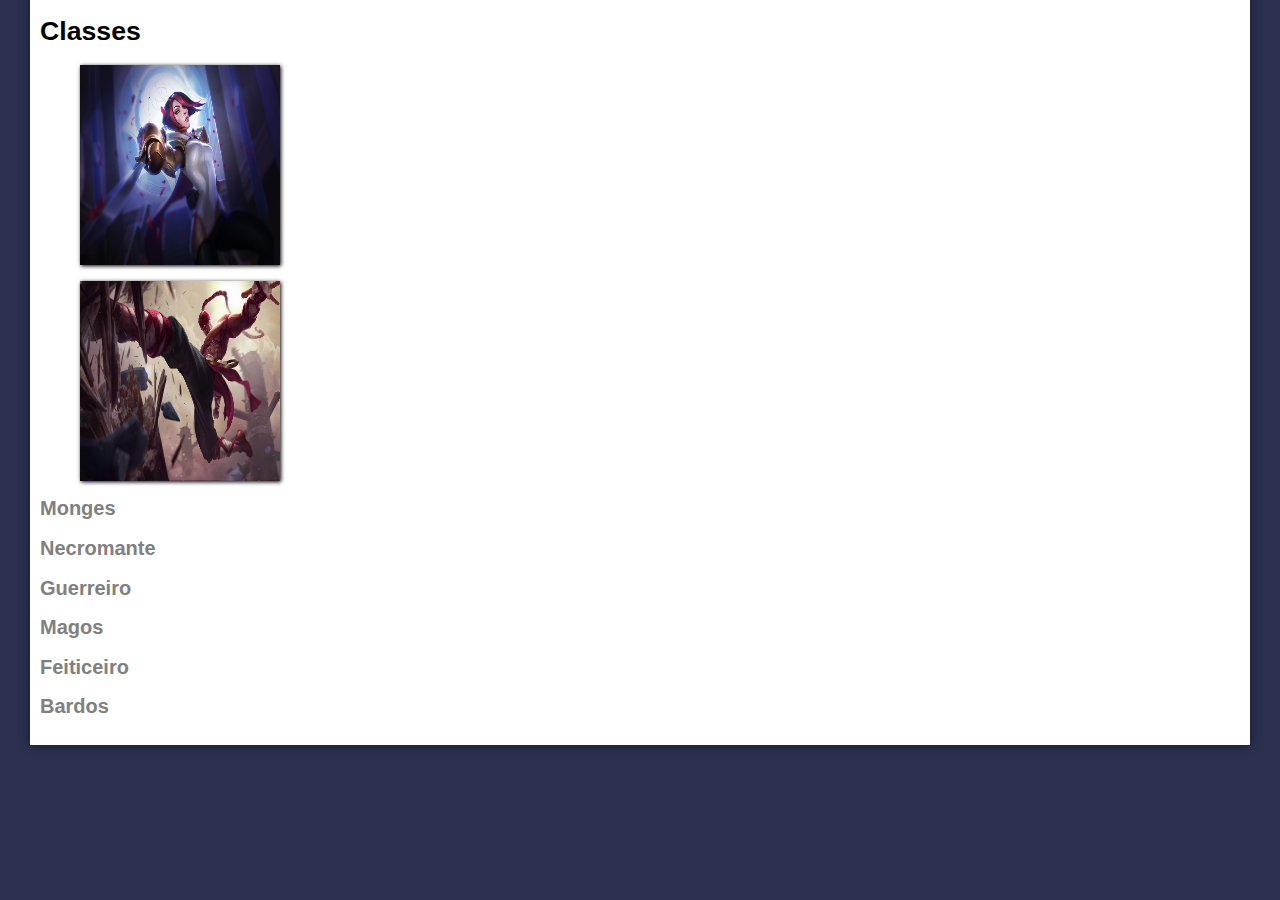
==== Tester/classes.html @ abdc1c75 "Adicionei o site" ====
<!DOCTYPE html>
<html lang="pt-br">
<head>
    <meta charset="UTF-8">
    <meta name="viewport" content="width=device-width, initial-scale=1.0">
    <link rel="stylesheet" type="text/css" href="Css/estilo.css"/>
    <title>Classes</title>
</head>
<body>
    <div id="interface">
        <h1>Classes</h1>
        
        <figure class="foto-legenda">
            <img src="Imagens/Espadachim.jpg">
            
            <figcaption>
                <h2 id="titulo-legenda">Espadachim</h2>
                <p>Espadachim é um dos personagens que tem habilidades incriveis com uma espada, difícil de duelar com eles.</p>
            </figcaption>

        </figure>

        
        <figure class="foto-legenda">
        <img src="Imagens/Monge.jpg">

        <figcaption>
            <h2 id="titulo-legenda">Monge</h2>
            <p>Monge é um dos personagens que tem habilidades de lutas sem utilizar nenhuma arma. </p>
        </figcaption>
        </figure>

        <h2>Monges</h2>
        <h2>Necromante</h2>
        <h2>Guerreiro</h2>
        <h2>Magos</h2>
        <h2>Feiticeiro</h2>
        <h2>Bardos</h2>
    </div>
</body>
</html>
---- Tester/Css/estilo.css ----
@charset "UTF-8";
@font-face{
    font-family: 'fonte-medieval';
    src: url(../Fontes/Seagram.ttf);
}
    body{
        background-color: #2a304e;
    }

    /* Formatação de Titulos*/

    h1 {
        font-family: arial;
        font-size: 20pt;
        color:black;
    }
    h2 {
        font-family: arial;
        font-size: 15pt;
        color: gray;
    }

    h2#titulo-legenda {
        font-family: arial;
        font-size: 15pt;
        color: white;
    }

    /* Formatação de imagens com legendas */

    figure.foto-legenda{
        position: relative;
        box-shadow: 1px 1px 4px black;
        width: 200px;
        height: 200px;
    }

    figure.foto-legenda img{ 
        width: 100%;
        height: 100%;
    }

    figure.foto-legenda figcaption{
        opacity: 0;
        position: absolute;
        top: 0px;
        background-color: rgba(0,0,0,.4);
        width: 100%;
        height: 100%;
        color: white;
        padding: 10px;
        box-sizing: border-box;
        transition: opacity .5s;
    }

    figure:hover figcaption{
        opacity: 1;
    }

    /* Formatação de Menu*/

    nav#menu {
        display: block;
    }

    nav#menu ul{
        list-style: none;
        text-transform: uppercase;
        position: absolute;
        top: -20px;
        left: 650px;
    }

    nav#menu h1{
        display: none;
    }

    nav#menu li{
        display: inline-block;
        background-color: #dddddd;
        padding: 10px;
        margin: 2px;
    }

    nav#menu li:hover{
        background-color: #606060;
        transition: background-color .5s;
    }

    nav#menu a{
        color: black;
        text-decoration: none;
    }

    nav#menu a:hover{
        color:white;
    }

    /* Formatação Interface */

    div#interface {
        width: 1200px;
        background-color: white;
        margin: -20px auto -50px auto;
        box-shadow: 0px 0px 10px rgba(0,0,0,.4);
        padding: 10px;
    }

    /* Formatação do Cabeçalho */

    header#cabecalho{

        border-bottom: 1px gray solid;
    }

    header#cabecalho h1{
        font-family: fonte-medieval;
        font-size: 25pt;
        color: #606060;
        text-shadow: 1px 1px 1px rgba(0,0,0,.6);
        padding: 0px;
        margin-bottom: 0px;
    }

    
    header#cabecalho h2{
        font-family: arial, sans-serif;
        font-size: 15pt;
        color: #888888;
        margin-top: 0px;
    }

    /* Formatação de Semântica */

    section#corpo{
        display: block;
        width: 600px;
        float: left;
        border-right: 1px solid #606060;
        padding-right: 15px;
    }

    aside#lateral{
        display: block;
        width: 450px;
        float: right;
    }

    footer#rodape{
        clear: both;
        text-align: center;
        border-top: 1px solid #606060;
    }
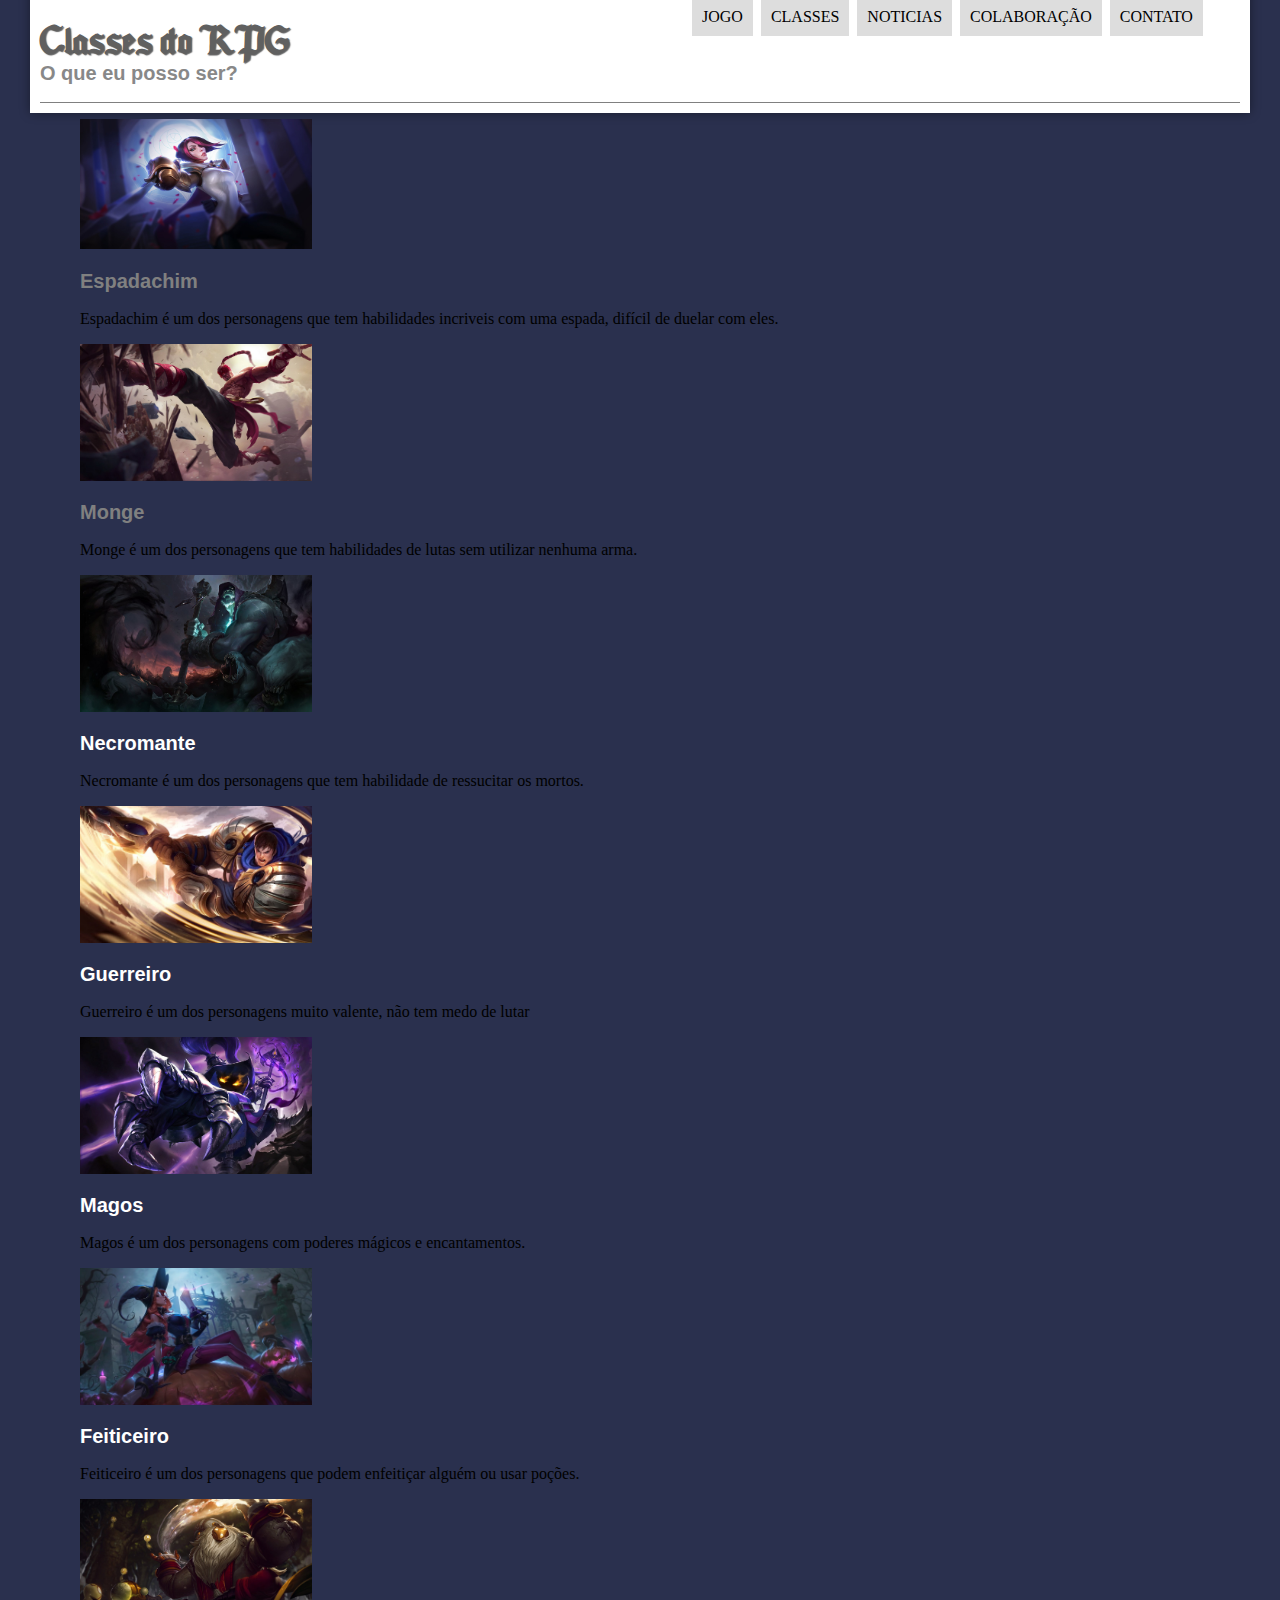
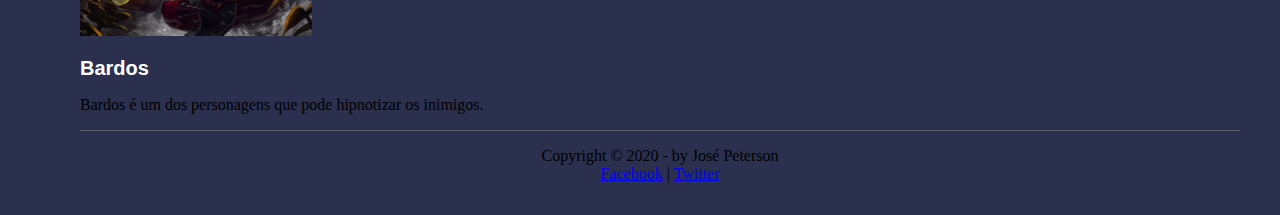
==== commit 9f32b27d: "Site versão 2" ====
--- a/Tester/classes.html
+++ b/Tester/classes.html
@@ -3,39 +3,102 @@
 <head>
     <meta charset="UTF-8">
     <meta name="viewport" content="width=device-width, initial-scale=1.0">
-    <link rel="stylesheet" type="text/css" href="Css/estilo.css"/>
+    <link rel="stylesheet" type="text/css" href="Css/fotos.css"/>
+    <link rel="stylesheet" type="text/css" href="Css/estilo.css">
     <title>Classes</title>
 </head>
 <body>
     <div id="interface">
-        <h1>Classes</h1>
-        
-        <figure class="foto-legenda">
-            <img src="Imagens/Espadachim.jpg">
+
+        <header id="cabecalho">
+            <hgroup>
+                <h1>Classes do RPG</h1>
+                <h2>O que eu posso ser?</h2>
+            </hgroup>
             
-            <figcaption>
-                <h2 id="titulo-legenda">Espadachim</h2>
-                <p>Espadachim é um dos personagens que tem habilidades incriveis com uma espada, difícil de duelar com eles.</p>
-            </figcaption>
+            <nav id="menu">
+            <h1>Menu Principal</h1>
+                <ul>
+                    <li> <a href="index.html">Jogo</a> </li>
+                    <li> <a href="classes.html">Classes</a></li>
+                    <li> <a href="noticia.html">Noticias</a></li>
+                    <li> <a href="colaboracao.html">Colaboração</a></li>
+                    <li> <a href="contato.html">Contato</a></li>
+                </ul>
+            </nav>
 
-        </figure>
+        </header>
 
-        
-        <figure class="foto-legenda">
-        <img src="Imagens/Monge.jpg">
+        <ul id="album-fotos">
+            
+            <li id="foto-1">
+                <img id = imagen1; src="Imagens/Espadachim.jpg">
+                
+                <hearder class = "cabecalho">
+                    <h2>Espadachim</h2>
+                    <p>Espadachim é um dos personagens que tem habilidades incriveis com uma espada, difícil de duelar com eles.</p>            
+                </hearder>
 
-        <figcaption>
-            <h2 id="titulo-legenda">Monge</h2>
-            <p>Monge é um dos personagens que tem habilidades de lutas sem utilizar nenhuma arma. </p>
-        </figcaption>
-        </figure>
+            </li>
 
-        <h2>Monges</h2>
-        <h2>Necromante</h2>
-        <h2>Guerreiro</h2>
-        <h2>Magos</h2>
-        <h2>Feiticeiro</h2>
-        <h2>Bardos</h2>
+            <li id=foto-2>
+                <img id = imagen2; src="Imagens/Monge.jpg">
+                
+                <hearder class = "cabecalho">
+                    <h2>Monge</h2>
+                    <p>Monge é um dos personagens que tem habilidades de lutas sem utilizar nenhuma arma. </p>
+                </hearder>
+
+            </li>
+
+            <li>
+                <img id=imagen3; src="Imagens/Necromante.jpg">
+                
+                <hearder class = "cabecalho">
+                    <h2 id="titulo-legenda">Necromante</h2>
+                    <p>Necromante é um dos personagens que tem habilidade de ressucitar os mortos. </p>
+                </hearder>
+
+            </li>
+
+            <li>
+                <img id=imagen4; src="Imagens/Guerreiro.jpg">
+
+                <hearder class = "cabecalho">
+                    <h2 id="titulo-legenda">Guerreiro</h2>
+                    <p>Guerreiro é um dos personagens muito valente, não tem medo de lutar</p>
+                </hearder>
+
+            </li>
+
+            <li>
+                <img id=imagen5; src="Imagens/Mago.jpg">
+                <hearder class="cabecalho">
+                    <h2 id="titulo-legenda">Magos</h2>
+                    <p>Magos é um dos personagens com poderes mágicos e encantamentos.</p>
+                </hearder>
+            </li>
+
+            <li>
+                <img id=imagen5; src="Imagens/Feiticeiro.jpg">
+                <header class="cabecalho">
+                    <h2 id="titulo-legenda">Feiticeiro</h2>
+                    <p>Feiticeiro é um dos personagens que podem enfeitiçar alguém ou usar poções.</p>
+                </header>
+            </li>
+
+            <li>
+                <img src="Imagens/Bardo.jpg">
+                <header class="cabecalho">
+                    <h2 id="titulo-legenda">Bardos</h2>
+                    <p>Bardos é um dos personagens que pode hipnotizar os inimigos.</p>
+                </header>
+            </li>
+
+        <footer id="rodape">
+            <p>Copyright &copy; 2020 - by José Peterson </br> <a href="http://facebook.com" target="_blank">Facebook</a> | <a href="http://twitter.com" target="_blank">Twitter</a></p>
+        </footer>
+
     </div>
 </body>
 </html>--- a/Tester/Css/fotos.css
+++ b/Tester/Css/fotos.css
@@ -0,0 +1,65 @@
+@charset "UTF-8";
+
+    /* Formatação das Imagens */
+    ul#album-fotos{
+        list-style: none;
+        float: left;
+    }
+
+    li img{
+        background-color: rgba(0,0,0,.4);
+        width: 20%;
+        height: 20%;
+    }
+
+    li.cabecalho{
+        position: absolute;
+        top: 0px;
+    }
+
+    /* Formatação de Menu*/
+
+    nav#menu {
+        display: block;
+    }
+
+    nav#menu ul{
+        list-style: none;
+        text-transform: uppercase;
+        position: absolute;
+        top: -20px;
+        left: 650px;
+    }
+
+    nav#menu h1{
+        display: none;
+    }
+
+    nav#menu li{
+        display: inline-block;
+        background-color: #dddddd;
+        padding: 10px;
+        margin: 2px;
+    }
+
+    nav#menu li:hover{
+        background-color: #606060;
+        transition: background-color .5s;
+    }
+
+    nav#menu a{
+        color: black;
+        text-decoration: none;
+    }
+
+    nav#menu a:hover{
+        color:white;
+    }
+
+    /* Formatação Semântica */
+
+    footer#rodape{
+        clear: both;
+        text-align: center;
+        border-top: 1px solid #606060;
+    }
--- a/Tester/Css/estilo.css
+++ b/Tester/Css/estilo.css
@@ -96,16 +96,6 @@
         color:white;
     }
 
-    /* Formatação Interface */
-
-    div#interface {
-        width: 1200px;
-        background-color: white;
-        margin: -20px auto -50px auto;
-        box-shadow: 0px 0px 10px rgba(0,0,0,.4);
-        padding: 10px;
-    }
-
     /* Formatação do Cabeçalho */
 
     header#cabecalho{
@@ -121,13 +111,22 @@
         padding: 0px;
         margin-bottom: 0px;
     }
-
     
     header#cabecalho h2{
         font-family: arial, sans-serif;
         font-size: 15pt;
         color: #888888;
         margin-top: 0px;
+    }
+    
+    /* Formatação Interface */
+
+    div#interface {
+        width: 1200px;
+        background-color: white;
+        margin: -20px auto -50px auto;
+        box-shadow: 0px 0px 10px rgba(0,0,0,.4);
+        padding: 10px;
     }
 
     /* Formatação de Semântica */
@@ -137,13 +136,32 @@
         width: 600px;
         float: left;
         border-right: 1px solid #606060;
+        padding-right: 30px;
+    }
+
+    section#corpo p{
         padding-right: 15px;
+        padding-left: 15px;
     }
 
     aside#lateral{
         display: block;
         width: 450px;
+        height: 500px;
         float: right;
+        background-color: rgba(54, 48, 48, 0.507);
+        position: absolute;
+        top: 110px;
+        left: 750px;
+    }
+
+    aside#lateral h2{
+        color: black;
+        padding-left: 20px;
+    }
+
+    aside#lateral p{
+        padding: 10px 20px 10px 20px;
     }
 
     footer#rodape{
@@ -152,3 +170,12 @@
         border-top: 1px solid #606060;
     }
 
+    /* Formatação do Artigo */
+
+    article#noticia-principal h2{
+        font-size: 12pt;
+        color: #606060;
+        background-color: #dddddd;
+        padding: 5px 0px 5px 10px;
+        margin: 10px;
+    }
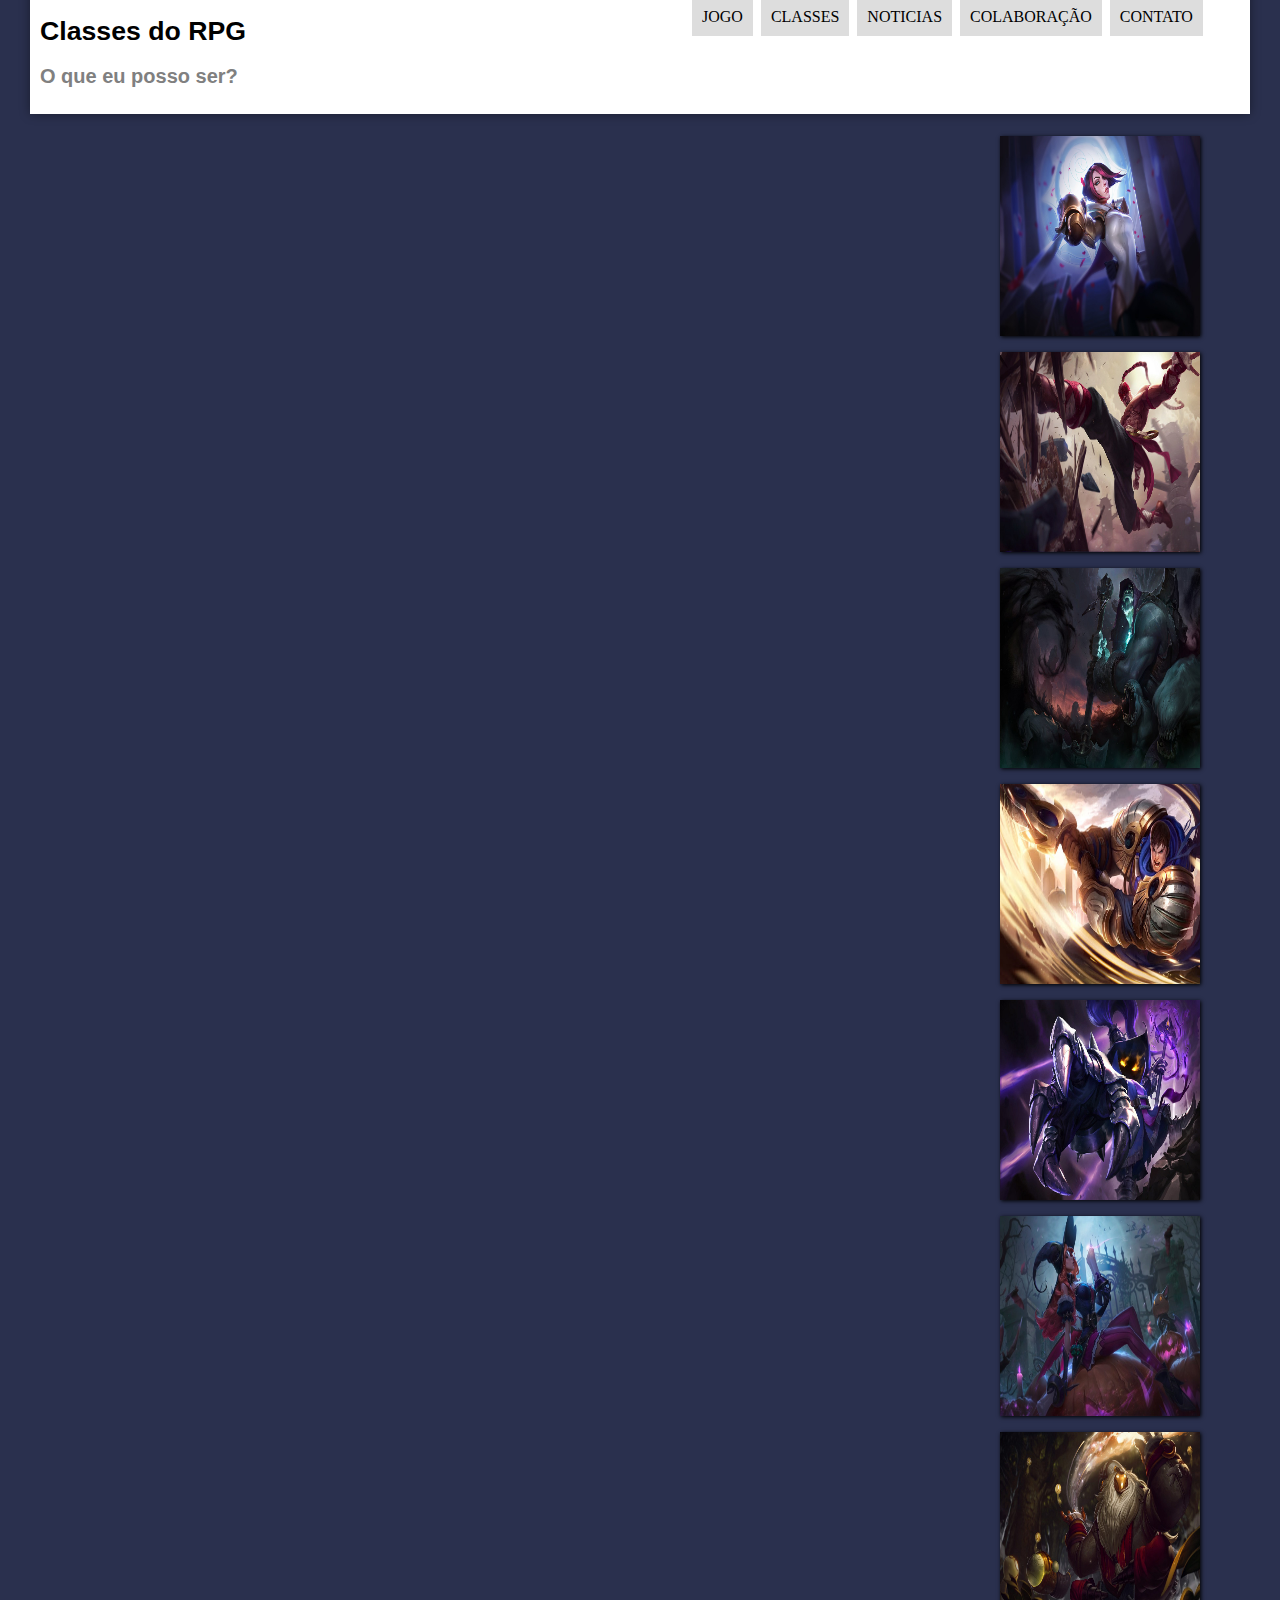
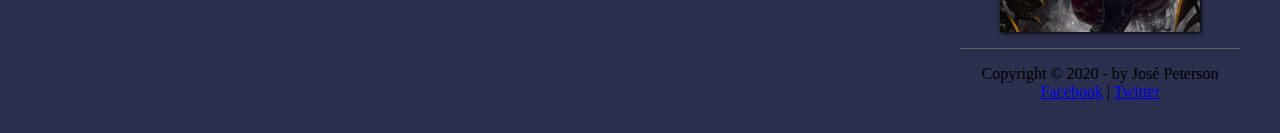
==== commit eb34cf3c: "Alterei as tags" ====
--- a/Tester/classes.html
+++ b/Tester/classes.html
@@ -10,20 +10,20 @@
 <body>
     <div id="interface">
 
-        <header id="cabecalho">
+        <header class="cabecalho">
             <hgroup>
                 <h1>Classes do RPG</h1>
                 <h2>O que eu posso ser?</h2>
             </hgroup>
             
             <nav id="menu">
-            <h1>Menu Principal</h1>
+                <h1>Menu Principal</h1>
                 <ul>
-                    <li> <a href="index.html">Jogo</a> </li>
-                    <li> <a href="classes.html">Classes</a></li>
-                    <li> <a href="noticia.html">Noticias</a></li>
-                    <li> <a href="colaboracao.html">Colaboração</a></li>
-                    <li> <a href="contato.html">Contato</a></li>
+                    <li><a href="index.html">Jogo</a></li>
+                    <li><a href="classes.html">Classes</a></li>
+                    <li><a href="noticia.html">Noticias</a></li>
+                    <li><a href="colaboracao.html">Colaboração</a></li>
+                    <li><a href="contato.html">Contato</a></li>
                 </ul>
             </nav>
 
@@ -31,68 +31,86 @@
 
         <ul id="album-fotos">
             
-            <li id="foto-1">
-                <img id = imagen1; src="Imagens/Espadachim.jpg">
-                
-                <hearder class = "cabecalho">
-                    <h2>Espadachim</h2>
-                    <p>Espadachim é um dos personagens que tem habilidades incriveis com uma espada, difícil de duelar com eles.</p>            
-                </hearder>
-
+            <li>
+                <figure class="foto-legenda">
+                    <img src="Imagens/Espadachim.jpg">            
+                    
+                    <figcaption>
+                        <h2 id="titulo-legenda">Espadachim</h2>
+                        <p>Espadachim é um dos personagens que tem habilidades incriveis com uma espada, difícil de duelar com eles.</p>
+                    </figcaption>
+                </figure>
             </li>
 
-            <li id=foto-2>
-                <img id = imagen2; src="Imagens/Monge.jpg">
-                
-                <hearder class = "cabecalho">
-                    <h2>Monge</h2>
-                    <p>Monge é um dos personagens que tem habilidades de lutas sem utilizar nenhuma arma. </p>
-                </hearder>
+            <li>
+                <figure class="foto-legenda">    
+                    <img src="Imagens/Monge.jpg">
+                    <figcaption>
+                        <h2 id="titulo-legenda">Monge</h2>
+                        <p>Monge é um dos personagens que tem habilidades de lutas sem utilizar nenhuma arma. </p>
+                    </figcaption>
+                </figure>
 
             </li>
 
             <li>
-                <img id=imagen3; src="Imagens/Necromante.jpg">
-                
-                <hearder class = "cabecalho">
-                    <h2 id="titulo-legenda">Necromante</h2>
-                    <p>Necromante é um dos personagens que tem habilidade de ressucitar os mortos. </p>
-                </hearder>
-
+                <figure class="foto-legenda">
+                    <img src="Imagens/Necromante.jpg">
+                    
+                    <figcaption>
+                        <h2 id="titulo-legenda">Necromante</h2>
+                        <p>Necromante é um dos personagens que tem habilidade de ressucitar os mortos. </p>
+                    </figcaption>
+                </figure>
             </li>
 
             <li>
-                <img id=imagen4; src="Imagens/Guerreiro.jpg">
+                <figure class="foto-legenda">
 
-                <hearder class = "cabecalho">
-                    <h2 id="titulo-legenda">Guerreiro</h2>
-                    <p>Guerreiro é um dos personagens muito valente, não tem medo de lutar</p>
-                </hearder>
+                    <img src="Imagens/Guerreiro.jpg">
 
+                    <figcaption>
+                        <h2 id="titulo-legenda">Guerreiro</h2>
+                        <p>Guerreiro é um dos personagens muito valente, não tem medo de lutar</p>
+                    </figcaption>
+                </figure>
             </li>
 
             <li>
-                <img id=imagen5; src="Imagens/Mago.jpg">
-                <hearder class="cabecalho">
+                <figure class="foto-legenda">
+
+                <img src="Imagens/Mago.jpg">
+
+                <figcaption>
                     <h2 id="titulo-legenda">Magos</h2>
                     <p>Magos é um dos personagens com poderes mágicos e encantamentos.</p>
-                </hearder>
+                </figcaption>
+                </figure>
             </li>
 
             <li>
-                <img id=imagen5; src="Imagens/Feiticeiro.jpg">
-                <header class="cabecalho">
+                <figure class="foto-legenda">
+
+                <img src="Imagens/Feiticeiro.jpg">
+
+                <figcaption>
                     <h2 id="titulo-legenda">Feiticeiro</h2>
                     <p>Feiticeiro é um dos personagens que podem enfeitiçar alguém ou usar poções.</p>
-                </header>
+                </figcaption>
+                </figure>
             </li>
 
             <li>
-                <img src="Imagens/Bardo.jpg">
-                <header class="cabecalho">
-                    <h2 id="titulo-legenda">Bardos</h2>
-                    <p>Bardos é um dos personagens que pode hipnotizar os inimigos.</p>
-                </header>
+                <figure class="foto-legenda">
+
+                    <img src="Imagens/Bardo.jpg">
+                    
+                    <figcaption>
+                        <h2 id="titulo-legenda">Bardos</h2>
+                        <p>Bardos é um dos personagens que pode hipnotizar os inimigos.</p>
+                    </figcaption>
+                    
+                </figure>
             </li>
 
         <footer id="rodape">
--- a/Tester/Css/fotos.css
+++ b/Tester/Css/fotos.css
@@ -1,9 +1,11 @@
 @charset "UTF-8";
 
     /* Formatação das Imagens */
-    ul#album-fotos{
+
+    ul{
         list-style: none;
-        float: left;
+        display: block;
+        float: right;
     }
 
     li img{
@@ -11,12 +13,7 @@
         width: 20%;
         height: 20%;
     }
-
-    li.cabecalho{
-        position: absolute;
-        top: 0px;
-    }
-
+ 
     /* Formatação de Menu*/
 
     nav#menu {
@@ -63,3 +60,15 @@
         text-align: center;
         border-top: 1px solid #606060;
     }
+
+    /* Formatação Interface */
+
+    div#interface-fotos{
+        width: 1200px;
+        background-color: white;
+        margin: -20px auto -50px auto;
+        box-shadow: 0px 0px 10px rgba(0,0,0,.4);
+        padding: 10px;
+    }
+
+    /* Formatação das Imagens*/
--- a/Tester/Css/estilo.css
+++ b/Tester/Css/estilo.css
@@ -29,6 +29,7 @@
     /* Formatação de imagens com legendas */
 
     figure.foto-legenda{
+        display: block;
         position: relative;
         box-shadow: 1px 1px 4px black;
         width: 200px;
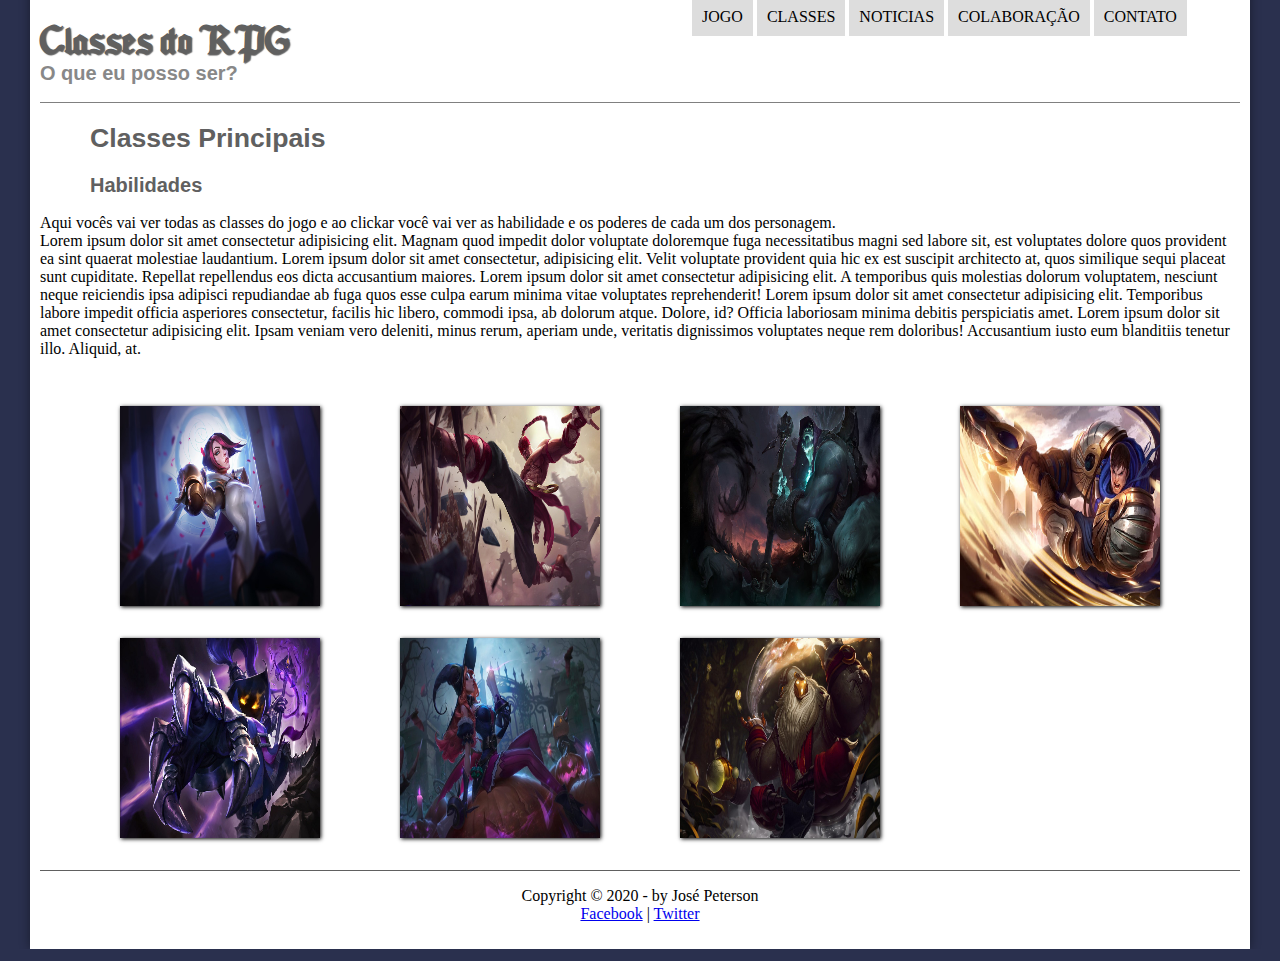
==== commit ffe825b4: "Substitui class por id" ====
--- a/Tester/classes.html
+++ b/Tester/classes.html
@@ -10,7 +10,7 @@
 <body>
     <div id="interface">
 
-        <header class="cabecalho">
+        <header id="cabecalho">
             <hgroup>
                 <h1>Classes do RPG</h1>
                 <h2>O que eu posso ser?</h2>
@@ -27,11 +27,23 @@
                 </ul>
             </nav>
 
+        </header> 
+
+        <header id="cabecalho-fotos">
+            <h1>Classes Principais</h1>
+            <h2>Habilidades</h2>
+            <p>Aqui vocês vai ver todas as classes do jogo e ao clickar você vai ver as habilidade e os poderes de cada um dos personagem.</br>
+                Lorem ipsum dolor sit amet consectetur adipisicing elit. Magnam quod impedit dolor voluptate doloremque fuga necessitatibus magni sed labore sit, est voluptates dolore quos provident ea sint quaerat molestiae laudantium.
+                Lorem ipsum dolor sit amet consectetur, adipisicing elit. Velit voluptate provident quia hic ex est suscipit architecto at, quos similique sequi placeat sunt cupiditate. Repellat repellendus eos dicta accusantium maiores.
+                Lorem ipsum dolor sit amet consectetur adipisicing elit. A temporibus quis molestias dolorum voluptatem, nesciunt neque reiciendis ipsa adipisci repudiandae ab fuga quos esse culpa earum minima vitae voluptates reprehenderit!
+                Lorem ipsum dolor sit amet consectetur adipisicing elit. Temporibus labore impedit officia asperiores consectetur, facilis hic libero, commodi ipsa, ab dolorum atque. Dolore, id? Officia laboriosam minima debitis perspiciatis amet.
+                Lorem ipsum dolor sit amet consectetur adipisicing elit. Ipsam veniam vero deleniti, minus rerum, aperiam unde, veritatis dignissimos voluptates neque rem doloribus! Accusantium iusto eum blanditiis tenetur illo. Aliquid, at.
+            </p>
         </header>
-
+       
         <ul id="album-fotos">
             
-            <li>
+            <li id="foto2" >
                 <figure class="foto-legenda">
                     <img src="Imagens/Espadachim.jpg">            
                     
@@ -42,7 +54,7 @@
                 </figure>
             </li>
 
-            <li>
+            <li id="foto2">
                 <figure class="foto-legenda">    
                     <img src="Imagens/Monge.jpg">
                     <figcaption>
@@ -50,10 +62,9 @@
                         <p>Monge é um dos personagens que tem habilidades de lutas sem utilizar nenhuma arma. </p>
                     </figcaption>
                 </figure>
-
             </li>
 
-            <li>
+            <li id="foto3">
                 <figure class="foto-legenda">
                     <img src="Imagens/Necromante.jpg">
                     
@@ -112,7 +123,8 @@
                     
                 </figure>
             </li>
-
+        </ul>
+        
         <footer id="rodape">
             <p>Copyright &copy; 2020 - by José Peterson </br> <a href="http://facebook.com" target="_blank">Facebook</a> | <a href="http://twitter.com" target="_blank">Twitter</a></p>
         </footer>
--- a/Tester/Css/fotos.css
+++ b/Tester/Css/fotos.css
@@ -8,57 +8,28 @@
         float: right;
     }
 
+    ul li {
+        float: left;
+    }
+
     li img{
         background-color: rgba(0,0,0,.4);
         width: 20%;
         height: 20%;
     }
- 
-    /* Formatação de Menu*/
 
-    nav#menu {
-        display: block;
+    /* Formatação de Titulos*/
+
+    header#cabecalho-fotos h1{
+        color: #606060;
+        margin-top: 20px;
+        margin-left: 50px;
     }
 
-    nav#menu ul{
-        list-style: none;
-        text-transform: uppercase;
-        position: absolute;
-        top: -20px;
-        left: 650px;
-    }
-
-    nav#menu h1{
-        display: none;
-    }
-
-    nav#menu li{
-        display: inline-block;
-        background-color: #dddddd;
-        padding: 10px;
-        margin: 2px;
-    }
-
-    nav#menu li:hover{
-        background-color: #606060;
-        transition: background-color .5s;
-    }
-
-    nav#menu a{
-        color: black;
-        text-decoration: none;
-    }
-
-    nav#menu a:hover{
-        color:white;
-    }
-
-    /* Formatação Semântica */
-
-    footer#rodape{
-        clear: both;
-        text-align: center;
-        border-top: 1px solid #606060;
+    header#cabecalho-fotos h2{
+        color: #606060;
+        margin-top: 20px;
+        margin-left: 50px;
     }
 
     /* Formatação Interface */
--- a/Tester/Css/estilo.css
+++ b/Tester/Css/estilo.css
@@ -60,7 +60,7 @@
 
     /* Formatação de Menu*/
 
-    nav#menu {
+    nav#menu{
         display: block;
     }
 
@@ -100,7 +100,6 @@
     /* Formatação do Cabeçalho */
 
     header#cabecalho{
-
         border-bottom: 1px gray solid;
     }
 
@@ -147,13 +146,12 @@
 
     aside#lateral{
         display: block;
-        width: 450px;
+        width: 480px;
         height: 500px;
         float: right;
         background-color: rgba(54, 48, 48, 0.507);
-        position: absolute;
-        top: 110px;
-        left: 750px;
+        position: relative;
+        left: -42px;
     }
 
     aside#lateral h2{
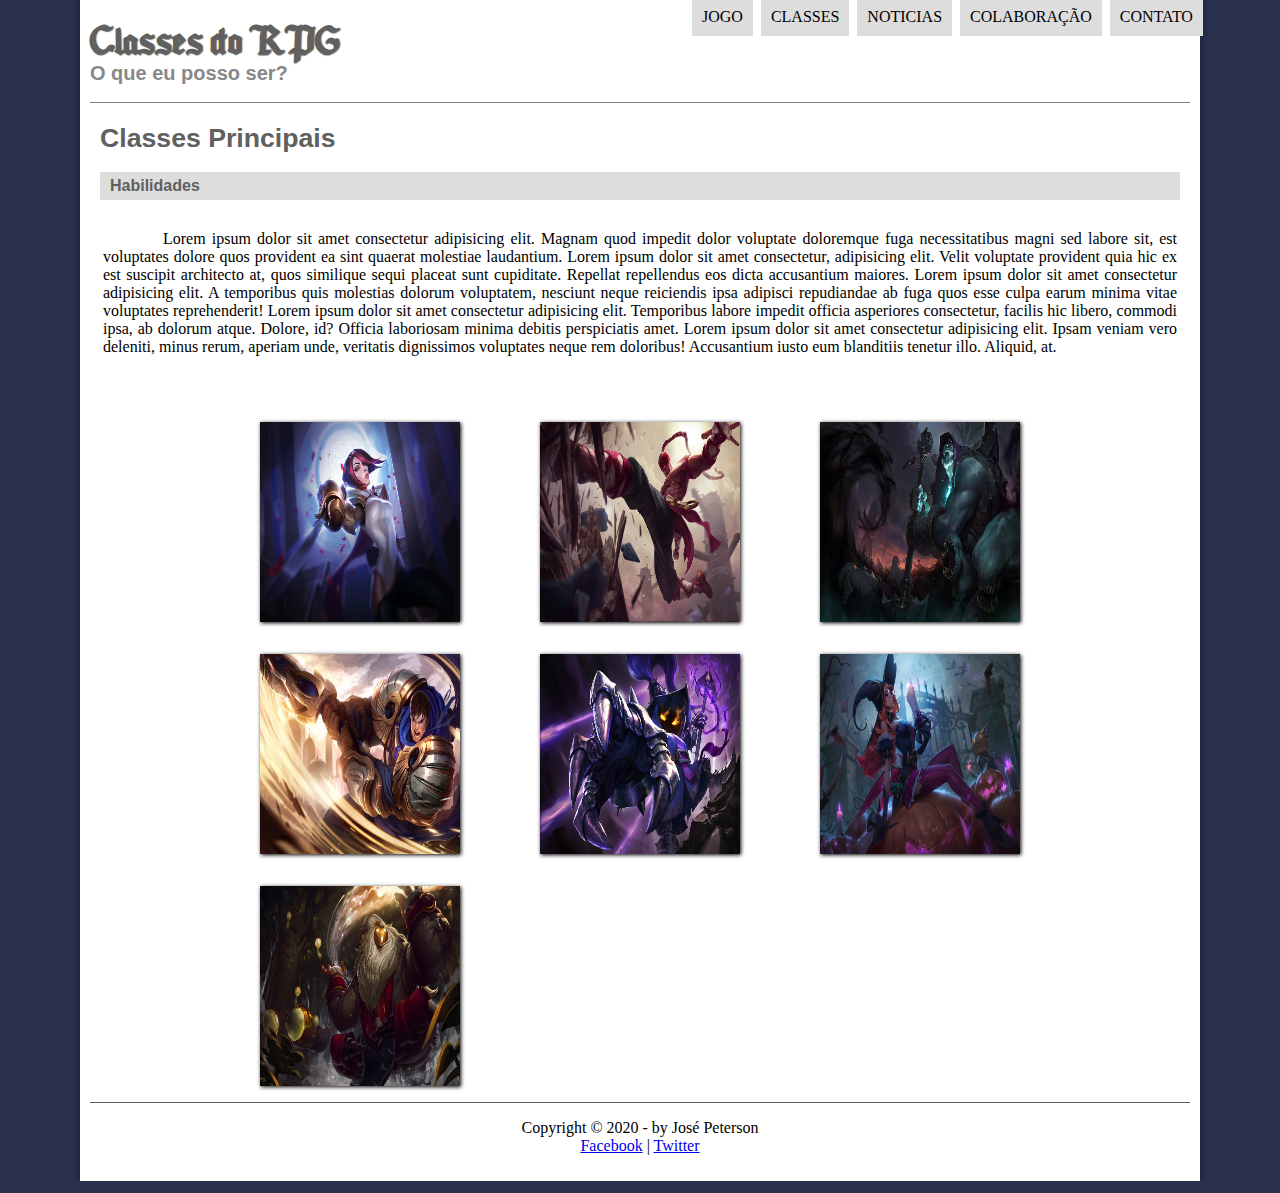
==== commit aa213dea: "Editei o arquivo .class" ====
--- a/Tester/classes.html
+++ b/Tester/classes.html
@@ -30,15 +30,16 @@
         </header> 
 
         <header id="cabecalho-fotos">
-            <h1>Classes Principais</h1>
-            <h2>Habilidades</h2>
-            <p>Aqui vocês vai ver todas as classes do jogo e ao clickar você vai ver as habilidade e os poderes de cada um dos personagem.</br>
-                Lorem ipsum dolor sit amet consectetur adipisicing elit. Magnam quod impedit dolor voluptate doloremque fuga necessitatibus magni sed labore sit, est voluptates dolore quos provident ea sint quaerat molestiae laudantium.
-                Lorem ipsum dolor sit amet consectetur, adipisicing elit. Velit voluptate provident quia hic ex est suscipit architecto at, quos similique sequi placeat sunt cupiditate. Repellat repellendus eos dicta accusantium maiores.
-                Lorem ipsum dolor sit amet consectetur adipisicing elit. A temporibus quis molestias dolorum voluptatem, nesciunt neque reiciendis ipsa adipisci repudiandae ab fuga quos esse culpa earum minima vitae voluptates reprehenderit!
-                Lorem ipsum dolor sit amet consectetur adipisicing elit. Temporibus labore impedit officia asperiores consectetur, facilis hic libero, commodi ipsa, ab dolorum atque. Dolore, id? Officia laboriosam minima debitis perspiciatis amet.
-                Lorem ipsum dolor sit amet consectetur adipisicing elit. Ipsam veniam vero deleniti, minus rerum, aperiam unde, veritatis dignissimos voluptates neque rem doloribus! Accusantium iusto eum blanditiis tenetur illo. Aliquid, at.
-            </p>
+            <article class="artigo">
+                <h1>Classes Principais</h1>
+                <h2>Habilidades</h2>
+                <p style="text-align: justify; text-indent: 60px;"> Lorem ipsum dolor sit amet consectetur adipisicing elit. Magnam quod impedit dolor voluptate doloremque fuga necessitatibus magni sed labore sit, est voluptates dolore quos provident ea sint quaerat molestiae laudantium.
+                    Lorem ipsum dolor sit amet consectetur, adipisicing elit. Velit voluptate provident quia hic ex est suscipit architecto at, quos similique sequi placeat sunt cupiditate. Repellat repellendus eos dicta accusantium maiores.
+                    Lorem ipsum dolor sit amet consectetur adipisicing elit. A temporibus quis molestias dolorum voluptatem, nesciunt neque reiciendis ipsa adipisci repudiandae ab fuga quos esse culpa earum minima vitae voluptates reprehenderit!
+                    Lorem ipsum dolor sit amet consectetur adipisicing elit. Temporibus labore impedit officia asperiores consectetur, facilis hic libero, commodi ipsa, ab dolorum atque. Dolore, id? Officia laboriosam minima debitis perspiciatis amet.
+                   Lorem ipsum dolor sit amet consectetur adipisicing elit. Ipsam veniam vero deleniti, minus rerum, aperiam unde, veritatis dignissimos voluptates neque rem doloribus! Accusantium iusto eum blanditiis tenetur illo. Aliquid, at.
+                </p>
+            </article>
         </header>
        
         <ul id="album-fotos">
--- a/Tester/Css/fotos.css
+++ b/Tester/Css/fotos.css
@@ -2,20 +2,17 @@
 
     /* Formatação das Imagens */
 
-    ul{
+    ul#album-fotos{
         list-style: none;
-        display: block;
-        float: right;
+        padding-left: 130px;
     }
 
-    ul li {
+    ul#album-fotos li {
         float: left;
     }
 
-    li img{
+    ul#album-fotos li img{
         background-color: rgba(0,0,0,.4);
-        width: 20%;
-        height: 20%;
     }
 
     /* Formatação de Titulos*/
@@ -23,23 +20,11 @@
     header#cabecalho-fotos h1{
         color: #606060;
         margin-top: 20px;
-        margin-left: 50px;
+        margin-left: 10px;
     }
 
-    header#cabecalho-fotos h2{
-        color: #606060;
-        margin-top: 20px;
-        margin-left: 50px;
-    }
-
-    /* Formatação Interface */
-
-    div#interface-fotos{
-        width: 1200px;
-        background-color: white;
-        margin: -20px auto -50px auto;
-        box-shadow: 0px 0px 10px rgba(0,0,0,.4);
-        padding: 10px;
+    article.artigo p{
+        margin: 30px 13px 50px 13px;
     }
 
     /* Formatação das Imagens*/
--- a/Tester/Css/estilo.css
+++ b/Tester/Css/estilo.css
@@ -122,7 +122,7 @@
     /* Formatação Interface */
 
     div#interface {
-        width: 1200px;
+        width: 1100px;
         background-color: white;
         margin: -20px auto -50px auto;
         box-shadow: 0px 0px 10px rgba(0,0,0,.4);
@@ -146,12 +146,12 @@
 
     aside#lateral{
         display: block;
-        width: 480px;
+        width: 400px;
         height: 500px;
         float: right;
         background-color: rgba(54, 48, 48, 0.507);
         position: relative;
-        left: -42px;
+        left: -30px;
     }
 
     aside#lateral h2{
@@ -171,7 +171,7 @@
 
     /* Formatação do Artigo */
 
-    article#noticia-principal h2{
+    article.artigo h2{
         font-size: 12pt;
         color: #606060;
         background-color: #dddddd;
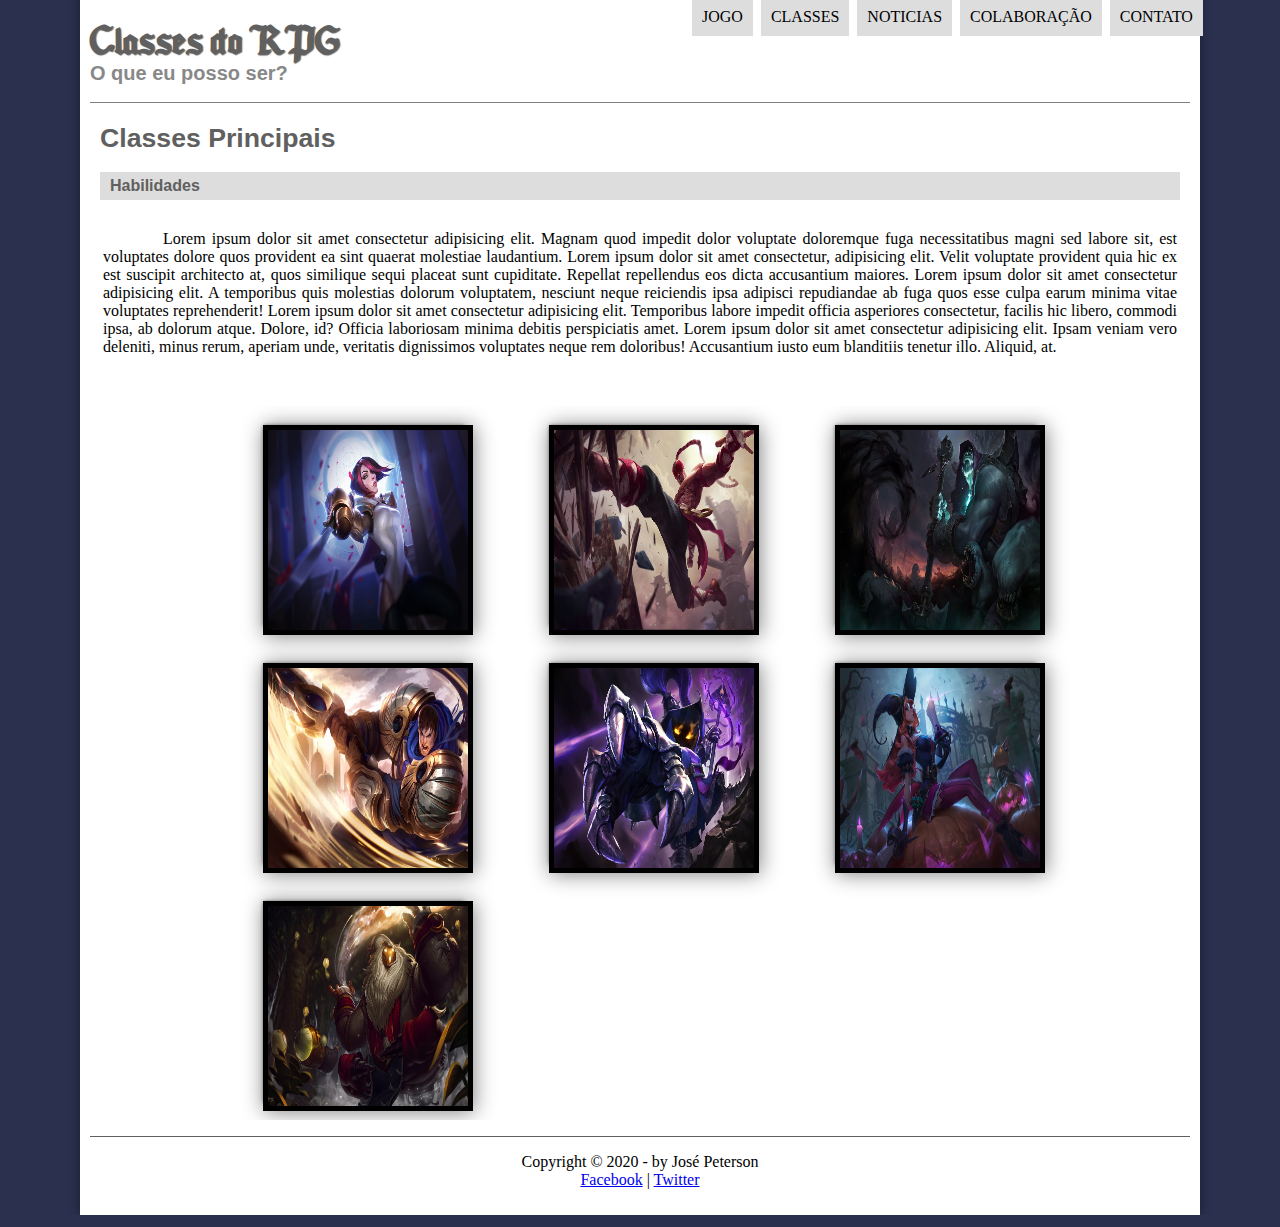
==== commit 0f1321f2: "Mudei apenas o id do <LI>" ====
--- a/Tester/classes.html
+++ b/Tester/classes.html
@@ -44,7 +44,7 @@
        
         <ul id="album-fotos">
             
-            <li id="foto2" >
+            <li id="foto1">
                 <figure class="foto-legenda">
                     <img src="Imagens/Espadachim.jpg">            
                     
--- a/Tester/Css/fotos.css
+++ b/Tester/Css/fotos.css
@@ -5,14 +5,23 @@
     ul#album-fotos{
         list-style: none;
         padding-left: 130px;
+        overflow: hidden;
     }
 
-    ul#album-fotos li {
+    ul#album-fotos li{
+        margin: 3px;
         float: left;
+        transition: -webkit-transform .5s;
+    }
+
+    ul#album-fotos li:hover{
+        -webkit-transform: scale(1.5);
     }
 
     ul#album-fotos li img{
-        background-color: rgba(0,0,0,.4);
+        border: 5px solid black;
+        box-shadow: 1px 1px 20px gray;
+        z-index: 1;
     }
 
     /* Formatação de Titulos*/
--- a/Tester/Css/estilo.css
+++ b/Tester/Css/estilo.css
@@ -29,7 +29,6 @@
     /* Formatação de imagens com legendas */
 
     figure.foto-legenda{
-        display: block;
         position: relative;
         box-shadow: 1px 1px 4px black;
         width: 200px;
@@ -46,8 +45,8 @@
         position: absolute;
         top: 0px;
         background-color: rgba(0,0,0,.4);
-        width: 100%;
-        height: 100%;
+        width: 103%;
+        height: 103%;
         color: white;
         padding: 10px;
         box-sizing: border-box;
@@ -70,6 +69,7 @@
         position: absolute;
         top: -20px;
         left: 650px;
+        
     }
 
     nav#menu h1{
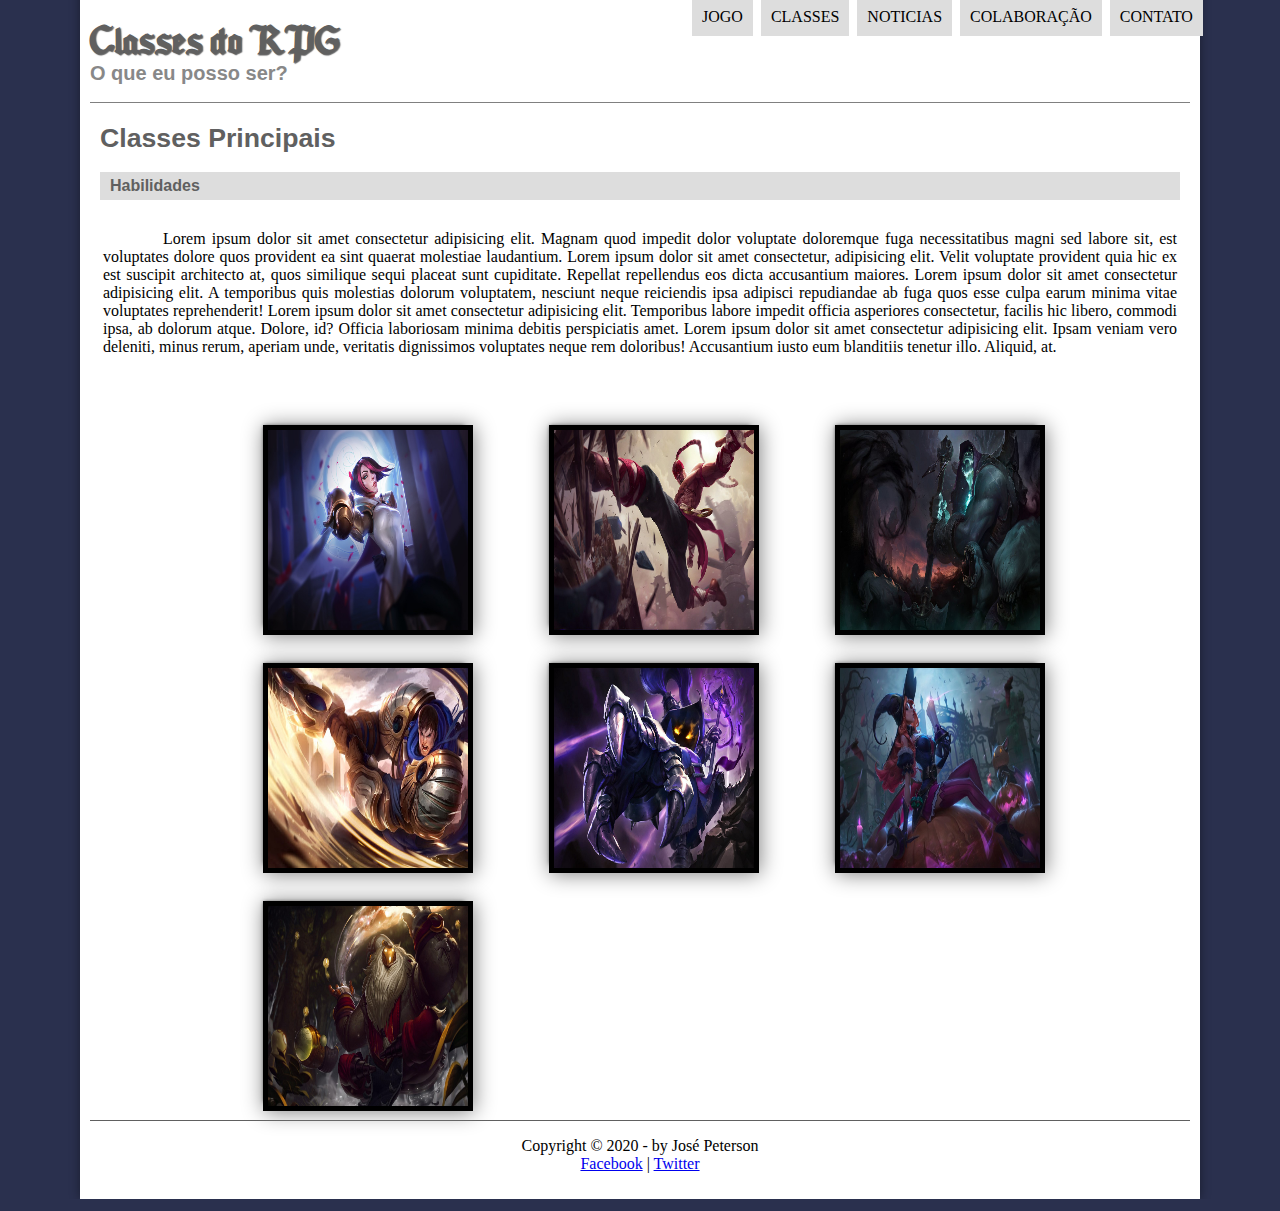
==== commit cac30582: "Editei o id de cada imagem" ====
--- a/Tester/classes.html
+++ b/Tester/classes.html
@@ -76,7 +76,7 @@
                 </figure>
             </li>
 
-            <li>
+            <li id="foto4">
                 <figure class="foto-legenda">
 
                     <img src="Imagens/Guerreiro.jpg">
@@ -88,7 +88,7 @@
                 </figure>
             </li>
 
-            <li>
+            <li id="foto5">
                 <figure class="foto-legenda">
 
                 <img src="Imagens/Mago.jpg">
@@ -100,7 +100,7 @@
                 </figure>
             </li>
 
-            <li>
+            <li id="foto6">
                 <figure class="foto-legenda">
 
                 <img src="Imagens/Feiticeiro.jpg">
@@ -112,7 +112,7 @@
                 </figure>
             </li>
 
-            <li>
+            <li id="foto7">
                 <figure class="foto-legenda">
 
                     <img src="Imagens/Bardo.jpg">
--- a/Tester/Css/fotos.css
+++ b/Tester/Css/fotos.css
@@ -5,7 +5,7 @@
     ul#album-fotos{
         list-style: none;
         padding-left: 130px;
-        overflow: hidden;
+        overflow: relative;
     }
 
     ul#album-fotos li{
@@ -15,7 +15,7 @@
     }
 
     ul#album-fotos li:hover{
-        -webkit-transform: scale(1.5);
+        -webkit-transform: scale(1.2);
     }
 
     ul#album-fotos li img{
